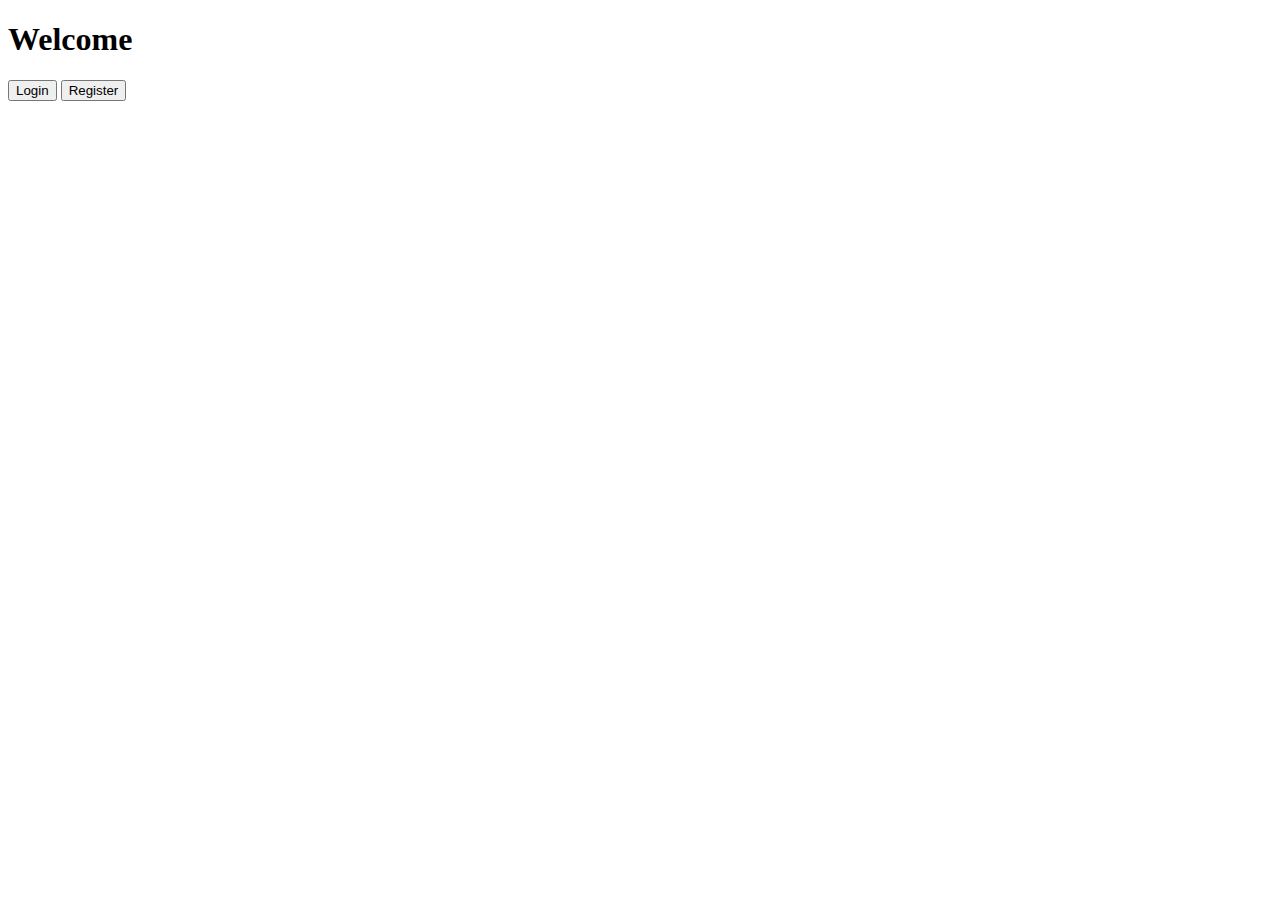
==== index.html @ a7d56025 "Create index.html" ====
<!DOCTYPE html>
<html lang="en">
<head>
    <meta charset="UTF-8">
    <meta name="viewport" content="width=device-width, initial-scale=1.0">
    <title>Welcome</title>
    <link rel="stylesheet" href="styles.css">
</head>
<body>
    <h1>Welcome</h1>
    <button onclick="location.href='login.html'">Login</button>
    <button onclick="location.href='register.html'">Register</button>
</body>
</html>
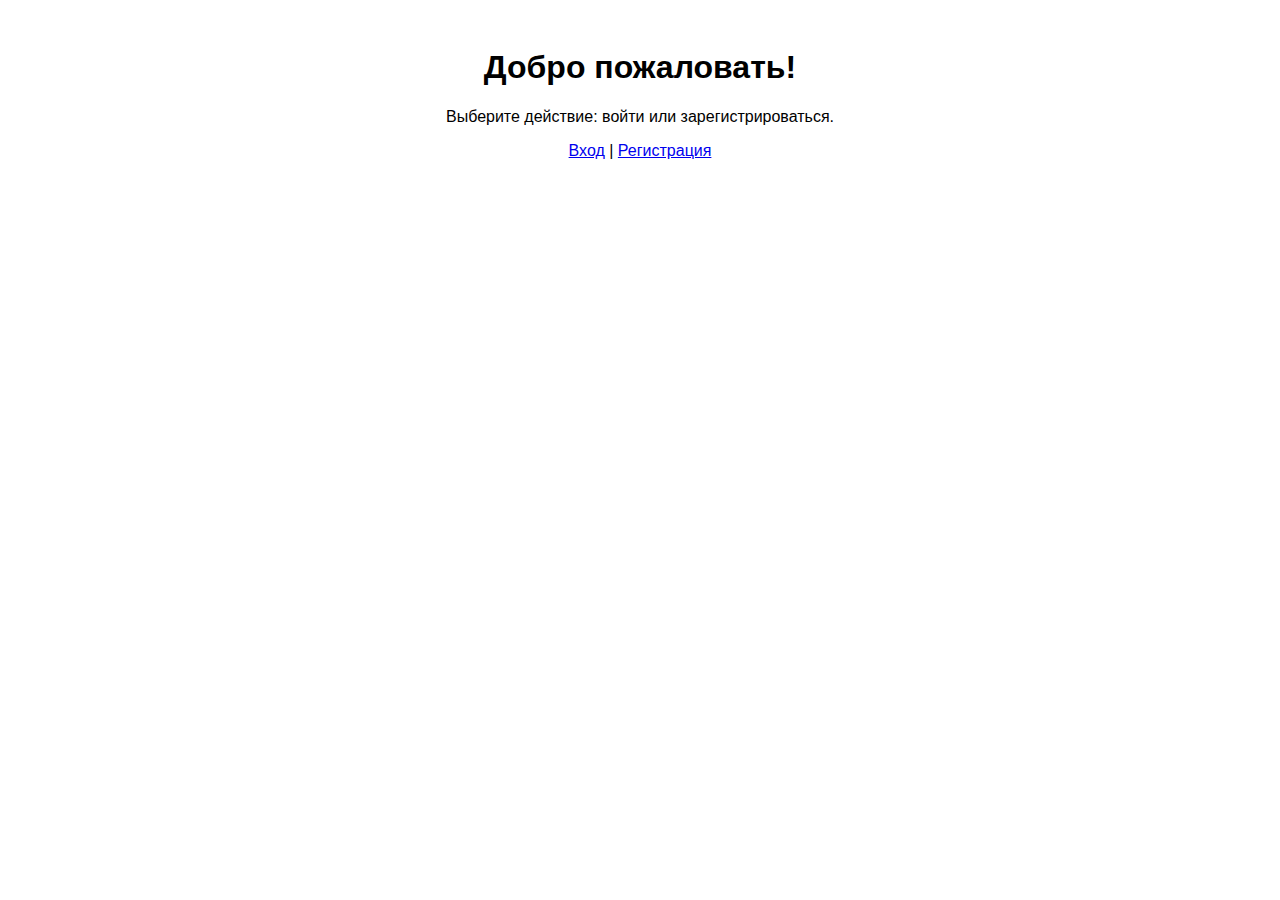
==== commit 83f5aa88: "Update index.html" ====
--- a/index.html
+++ b/index.html
@@ -3,12 +3,16 @@
 <head>
     <meta charset="UTF-8">
     <meta name="viewport" content="width=device-width, initial-scale=1.0">
-    <title>Welcome</title>
+    <title>Главная страница</title>
+    <!-- Подключение файла стилей -->
     <link rel="stylesheet" href="styles.css">
 </head>
 <body>
-    <h1>Welcome</h1>
-    <button onclick="location.href='login.html'">Login</button>
-    <button onclick="location.href='register.html'">Register</button>
+    <h1>Добро пожаловать!</h1>
+    <p>Выберите действие: войти или зарегистрироваться.</p>
+    <a href="login.html">Вход</a> | <a href="register.html">Регистрация</a>
+
+    <!-- Подключение скриптов -->
+    <script src="script.js" defer></script>
 </body>
 </html>
--- a/styles.css
+++ b/styles.css
@@ -0,0 +1,11 @@
+body {
+    font-family: Arial, sans-serif;
+    text-align: center;
+    padding: 20px;
+}
+
+button, input, select {
+    margin: 10px;
+    padding: 10px;
+    font-size: 16px;
+}
